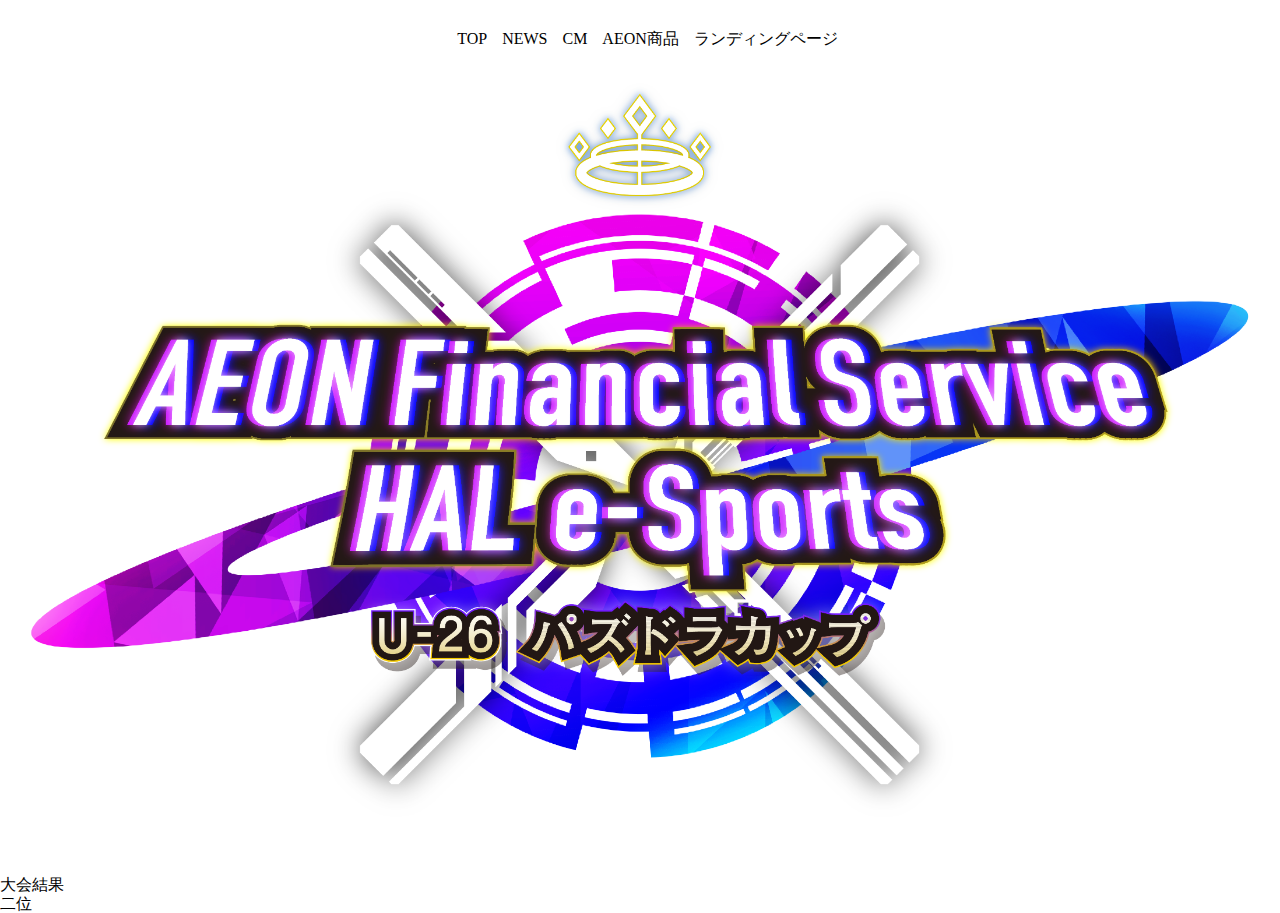
==== index.html @ 33d9e36d "toppagein" ====
<!DOCTYPE html>
<html lang="ja">
<head>
    <meta charset="UTF-8">
    <meta http-equiv="X-UA-Compatible" content="IE=edge">
    <meta name="viewport" content="width=device-width, initial-scale=1.0">
    <link rel="stylesheet" href="./css/destyle.css">
    <link rel="stylesheet" href="./css/style.css">
    <title>Aeon Financial Service U26 パズドラカップ</title>
</head>
<body>
    <div class="header">
        <nav class="nav_pc">
            <ul>
                <li><a href="#">TOP</a></li>
                <li><a href="#">NEWS</a></li>
                <li><a href="#">CM</a></li>
                <li><a href="#">AEON商品</a></li>
                <li><a href="#">ランディングページ</a></li>
            </ul>
        </nav>
    </div>
    <div class="content_wrap">
        <div class="main_visual">
            <h1><img src="./images/logo.png" alt="logo" class="logo_img"></h1>
        </div>
        <div class="kekka">
            <h1>大会結果</h1>
            <div class="kekka_2">
                <p>二位</p>
            </div>
        </div>
    </div>
    <div class="footer">

    </div>
</body>
</html>
---- css/destyle.css ----
/*! destyle.css v2.0.2 | MIT License | https://github.com/nicolas-cusan/destyle.css */

/* Reset box-model and set borders */
/* ============================================ */

*,
::before,
::after {
  box-sizing: border-box;
  border-style: solid;
  border-width: 0;
}

/* Document */
/* ============================================ */

/**
 * 1. Correct the line height in all browsers.
 * 2. Prevent adjustments of font size after orientation changes in iOS.
 * 3. Remove gray overlay on links for iOS.
 */

html {
  line-height: 1.15; /* 1 */
  -webkit-text-size-adjust: 100%; /* 2 */
  -webkit-tap-highlight-color: transparent; /* 3*/
}

/* Sections */
/* ============================================ */

/**
 * Remove the margin in all browsers.
 */

body {
  margin: 0;
}

/**
 * Render the `main` element consistently in IE.
 */

main {
  display: block;
}

/* Vertical rhythm */
/* ============================================ */

p,
table,
blockquote,
address,
pre,
iframe,
form,
figure,
dl {
  margin: 0;
}

/* Headings */
/* ============================================ */

h1,
h2,
h3,
h4,
h5,
h6 {
  font-size: inherit;
  line-height: inherit;
  font-weight: inherit;
  margin: 0;
}

/* Lists (enumeration) */
/* ============================================ */

ul,
ol {
  margin: 0;
  padding: 0;
  list-style: none;
}

/* Lists (definition) */
/* ============================================ */

dt {
  font-weight: bold;
}

dd {
  margin-left: 0;
}

/* Grouping content */
/* ============================================ */

/**
 * 1. Add the correct box sizing in Firefox.
 * 2. Show the overflow in Edge and IE.
 */

hr {
  box-sizing: content-box; /* 1 */
  height: 0; /* 1 */
  overflow: visible; /* 2 */
  border-top-width: 1px;
  margin: 0;
  clear: both;
  color: inherit;
}

/**
 * 1. Correct the inheritance and scaling of font size in all browsers.
 * 2. Correct the odd `em` font sizing in all browsers.
 */

pre {
  font-family: monospace, monospace; /* 1 */
  font-size: inherit; /* 2 */
}

address {
  font-style: inherit;
}

/* Text-level semantics */
/* ============================================ */

/**
 * Remove the gray background on active links in IE 10.
 */

a {
  background-color: transparent;
  text-decoration: none;
  color: inherit;
}

/**
 * 1. Remove the bottom border in Chrome 57-
 * 2. Add the correct text decoration in Chrome, Edge, IE, Opera, and Safari.
 */

abbr[title] {
  text-decoration: underline; /* 2 */
  text-decoration: underline dotted; /* 2 */
}

/**
 * Add the correct font weight in Chrome, Edge, and Safari.
 */

b,
strong {
  font-weight: bolder;
}

/**
 * 1. Correct the inheritance and scaling of font size in all browsers.
 * 2. Correct the odd `em` font sizing in all browsers.
 */

code,
kbd,
samp {
  font-family: monospace, monospace; /* 1 */
  font-size: inherit; /* 2 */
}

/**
 * Add the correct font size in all browsers.
 */

small {
  font-size: 80%;
}

/**
 * Prevent `sub` and `sup` elements from affecting the line height in
 * all browsers.
 */

sub,
sup {
  font-size: 75%;
  line-height: 0;
  position: relative;
  vertical-align: baseline;
}

sub {
  bottom: -0.25em;
}

sup {
  top: -0.5em;
}

/* Embedded content */
/* ============================================ */

/**
 * Prevent vertical alignment issues.
 */

img,
embed,
object,
iframe {
  vertical-align: bottom;
}

/* Forms */
/* ============================================ */

/**
 * Reset form fields to make them styleable
 */

button,
input,
optgroup,
select,
textarea {
  -webkit-appearance: none;
  appearance: none;
  vertical-align: middle;
  color: inherit;
  font: inherit;
  background: transparent;
  padding: 0;
  margin: 0;
  outline: 0;
  border-radius: 0;
  text-align: inherit;
}

/**
 * Reset radio and checkbox appearance to preserve their look in iOS.
 */

[type="checkbox"] {
  -webkit-appearance: checkbox;
  appearance: checkbox;
}

[type="radio"] {
  -webkit-appearance: radio;
  appearance: radio;
}

/**
 * Show the overflow in IE.
 * 1. Show the overflow in Edge.
 */

button,
input {
  /* 1 */
  overflow: visible;
}

/**
 * Remove the inheritance of text transform in Edge, Firefox, and IE.
 * 1. Remove the inheritance of text transform in Firefox.
 */

button,
select {
  /* 1 */
  text-transform: none;
}

/**
 * Correct the inability to style clickable types in iOS and Safari.
 */

button,
[type="button"],
[type="reset"],
[type="submit"] {
  cursor: pointer;
  -webkit-appearance: none;
  appearance: none;
}

button[disabled],
[type="button"][disabled],
[type="reset"][disabled],
[type="submit"][disabled] {
  cursor: default;
}

/**
 * Remove the inner border and padding in Firefox.
 */

button::-moz-focus-inner,
[type="button"]::-moz-focus-inner,
[type="reset"]::-moz-focus-inner,
[type="submit"]::-moz-focus-inner {
  border-style: none;
  padding: 0;
}

/**
 * Restore the focus styles unset by the previous rule.
 */

button:-moz-focusring,
[type="button"]:-moz-focusring,
[type="reset"]:-moz-focusring,
[type="submit"]:-moz-focusring {
  outline: 1px dotted ButtonText;
}

/**
 * Remove arrow in IE10 & IE11
 */

select::-ms-expand {
  display: none;
}

/**
 * Remove padding
 */

option {
  padding: 0;
}

/**
 * Reset to invisible
 */

fieldset {
  margin: 0;
  padding: 0;
  min-width: 0;
}

/**
 * 1. Correct the text wrapping in Edge and IE.
 * 2. Correct the color inheritance from `fieldset` elements in IE.
 * 3. Remove the padding so developers are not caught out when they zero out
 *    `fieldset` elements in all browsers.
 */

legend {
  color: inherit; /* 2 */
  display: table; /* 1 */
  max-width: 100%; /* 1 */
  padding: 0; /* 3 */
  white-space: normal; /* 1 */
}

/**
 * Add the correct vertical alignment in Chrome, Firefox, and Opera.
 */

progress {
  vertical-align: baseline;
}

/**
 * Remove the default vertical scrollbar in IE 10+.
 */

textarea {
  overflow: auto;
}

/**
 * Correct the cursor style of increment and decrement buttons in Chrome.
 */

[type="number"]::-webkit-inner-spin-button,
[type="number"]::-webkit-outer-spin-button {
  height: auto;
}

/**
 * 1. Correct the outline style in Safari.
 */

[type="search"] {
  outline-offset: -2px; /* 1 */
}

/**
 * Remove the inner padding in Chrome and Safari on macOS.
 */

[type="search"]::-webkit-search-decoration {
  -webkit-appearance: none;
}

/**
 * 1. Correct the inability to style clickable types in iOS and Safari.
 * 2. Change font properties to `inherit` in Safari.
 */

::-webkit-file-upload-button {
  -webkit-appearance: button; /* 1 */
  font: inherit; /* 2 */
}

/**
 * Clickable labels
 */

label[for] {
  cursor: pointer;
}

/* Interactive */
/* ============================================ */

/*
 * Add the correct display in Edge, IE 10+, and Firefox.
 */

details {
  display: block;
}

/*
 * Add the correct display in all browsers.
 */

summary {
  display: list-item;
}

/*
 * Remove outline for editable content.
 */

[contenteditable] {
  outline: none;
}

/* Table */
/* ============================================ */

table {
  border-collapse: collapse;
  border-spacing: 0;
}

caption {
  text-align: left;
}

td,
th {
  vertical-align: top;
  padding: 0;
}

th {
  text-align: left;
  font-weight: bold;
}

/* Misc */
/* ============================================ */

/**
 * Add the correct display in IE 10+.
 */

template {
  display: none;
}

/**
 * Add the correct display in IE 10.
 */

[hidden] {
  display: none;
}
---- css/style.css ----
@charset "UTF-8";
/*ヘッダー / グローバルナビゲーション*/
.header {
  width: 100%;
  padding: 30px 4% 10px;
  background-color: #fff;
  position: fixed;
  top: 0;
  display: -webkit-box;
  display: -ms-flexbox;
  display: flex;
  -webkit-box-align: center;
      -ms-flex-align: center;
          align-items: center;
}

.header ul {
  list-style: none;
  margin: 0;
  display: -webkit-box;
  display: -ms-flexbox;
  display: flex;
}

.header li {
  margin: 0 0 0 15px;
  font-size: 16px;
}

.header nav {
  margin: 0 auto;
}

/*コンテンツ全般*/
.content_wrap {
  /*メインビジュアル*/
  /*大会結果*/
}

.content_wrap .main_visual .logo_img {
  margin-top: 50px;
  width: 100%;
  height: auto;
}
/*# sourceMappingURL=style.css.map */
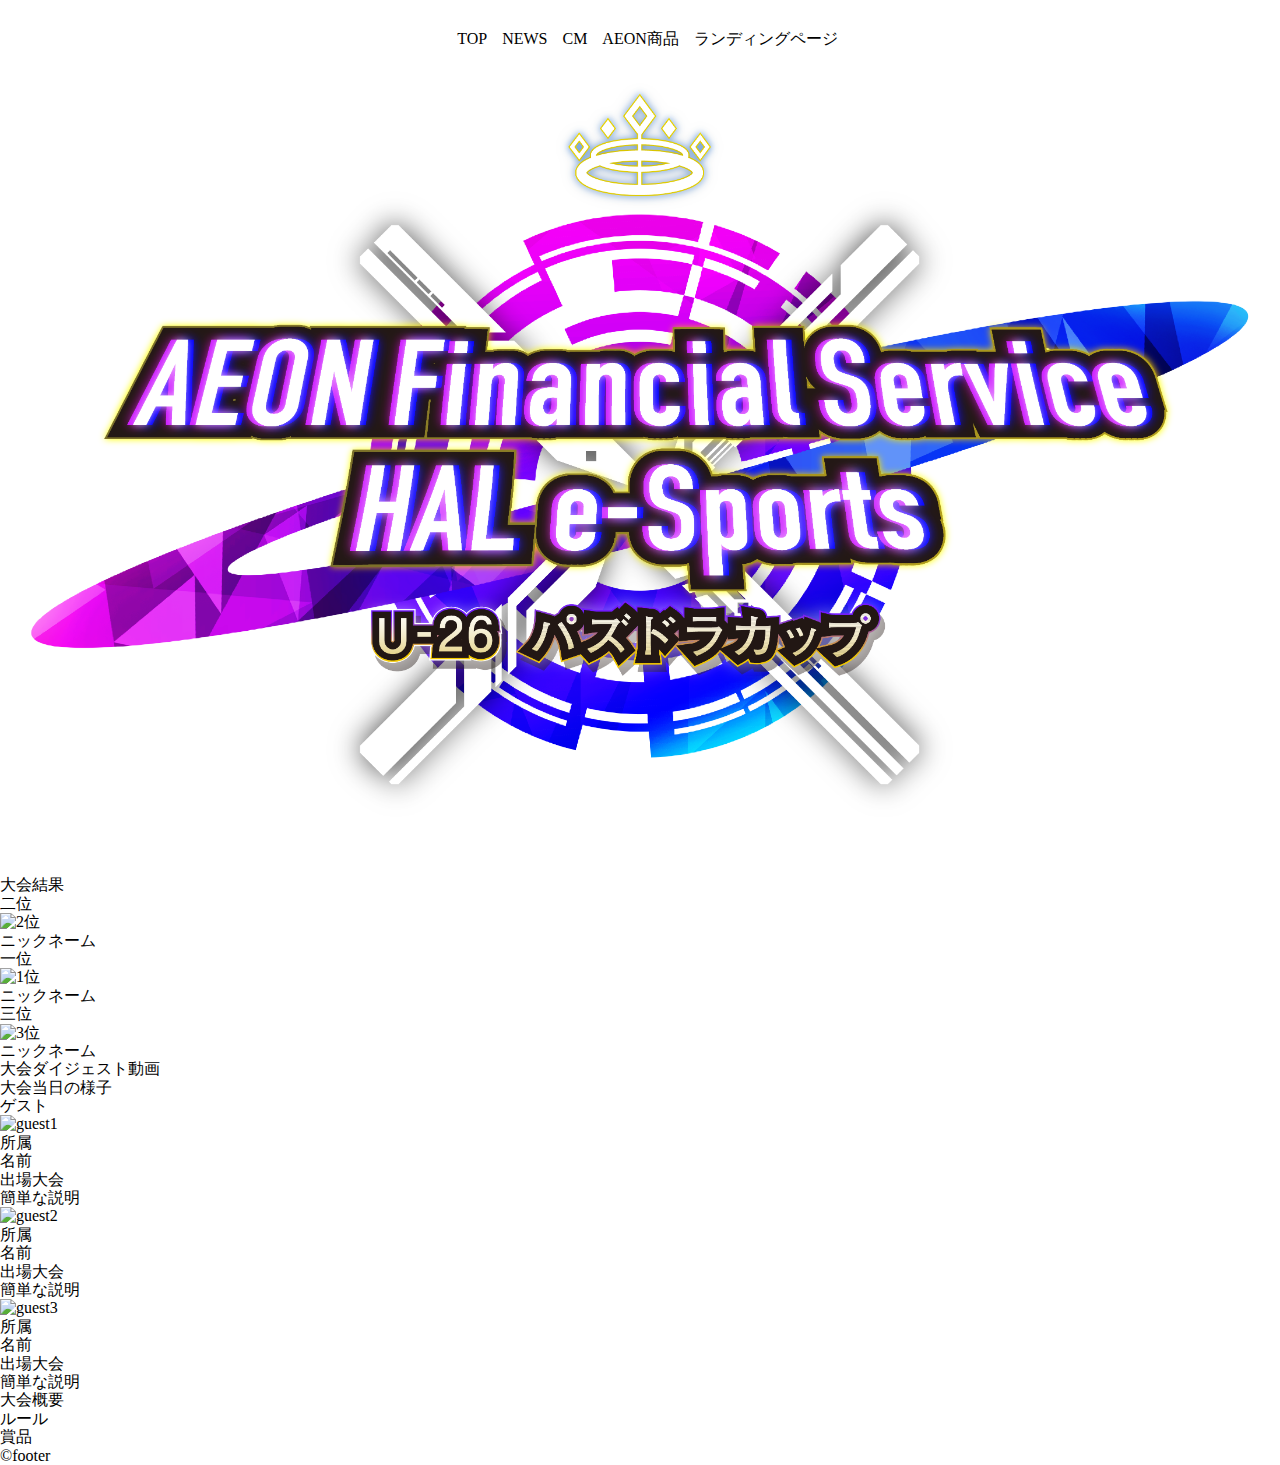
==== commit 3005917d: "tophtml1" ====
--- a/index.html
+++ b/index.html
@@ -28,11 +28,49 @@
             <h1>大会結果</h1>
             <div class="kekka_2">
                 <p>二位</p>
+                <img src="/" alt="2位">
+                <p>ニックネーム</p>
             </div>
+            <div class="kekka_1">
+                <p>一位</p>
+                <img src="/" alt="1位">
+                <p>ニックネーム</p>
+            </div>
+            <div class="kekka_3">
+                <p>三位</p>
+                <img src="/" alt="3位">
+                <p>ニックネーム</p>
+            </div>
+        </div>
+        <div class="digestmovie">
+            <h1>大会ダイジェスト動画</h1>
+        </div>
+        <div class="taikaipicture">
+            <h1>大会当日の様子</h1>
+        </div>
+        <div class="guest_wrap">
+            <h1>ゲスト</h1>
+            <div class="guest1">
+                <img src="/" alt="guest1">
+                <p>所属<br>名前<br>出場大会<br>簡単な説明</p>
+            </div>
+            <div class="guest2">
+                <img src="/" alt="guest2">
+                <p>所属<br>名前<br>出場大会<br>簡単な説明</p>
+            </div>
+            <div class="guest3">
+                <img src="/" alt="guest3">
+                <p>所属<br>名前<br>出場大会<br>簡単な説明</p>
+            </div>
+        </div>
+        <div class="gaiyou">
+            <h1>大会概要</h1>
+            <h2>ルール</h2>
+            <h3>賞品</h3>
         </div>
     </div>
     <div class="footer">
-
+        ©︎footer
     </div>
 </body>
 </html>